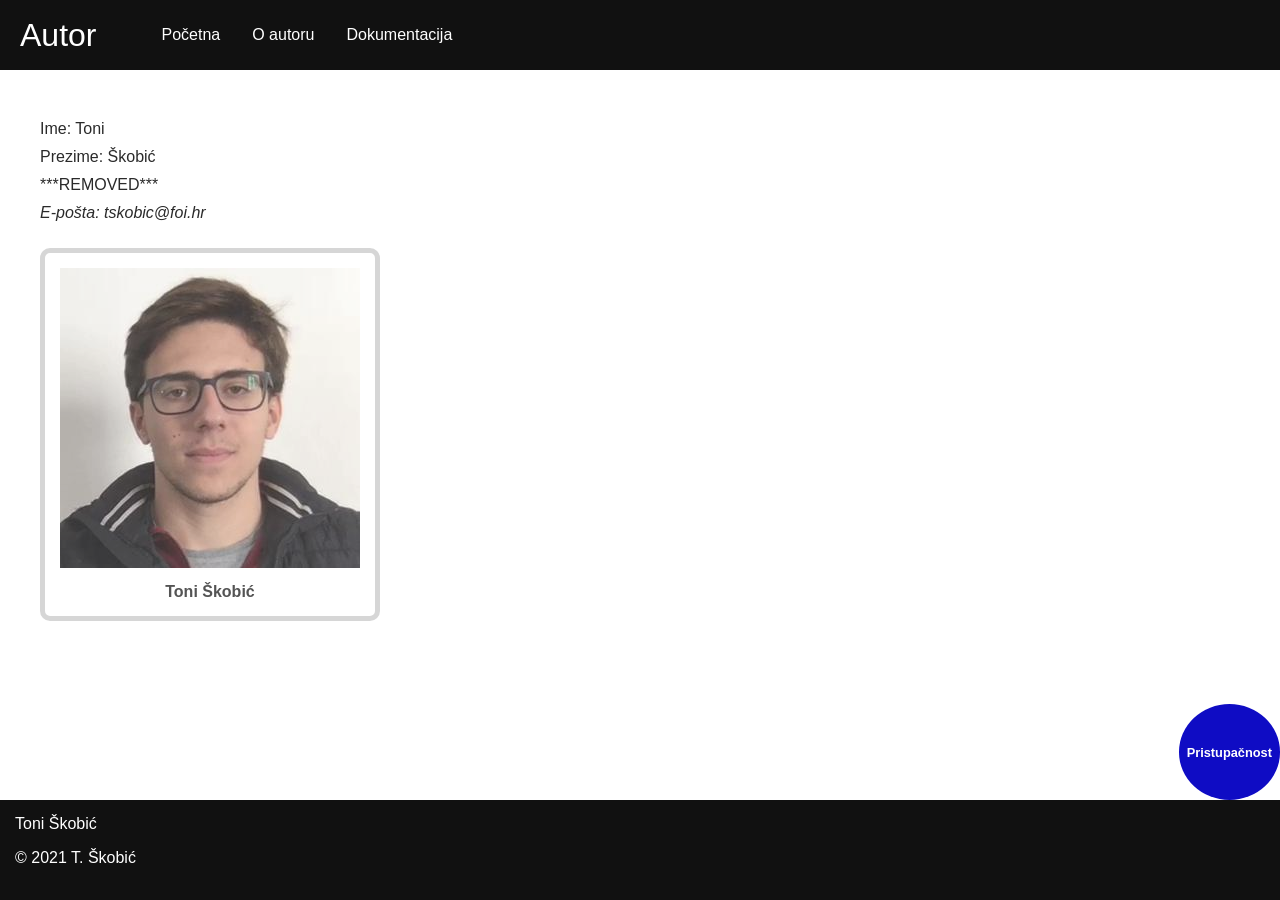
==== public_html/autor.html @ aa1165df "WeDiP project final version: - login function implemented - registration function implemented - mode" ====
<!DOCTYPE html>

<html lang="hr">
    <head>
        <title>Autor</title>
        <meta charset="UTF-8" />
        <meta name="viewport" content="width=device-width, initial-scale=1.0" />
        <meta name="title" content="O autoru" />
        <meta name="author" content="Toni Škobić" />
        <meta
            name="description"
            content="11.6.2021. Stranica O autoru web stranice, ključne riječi: autor, rođendan"
        />
        <link rel="stylesheet" href="./css/main.css" />
        <link
            rel="alternate stylesheet"
            href="./css/main_accesibility.css"
        />
    </head>

    <body>
        <header class="m-b-md">
            <a class="title link" href="#content">Autor</a>
            <nav class="box-fluid navigation">
                <ul class="list--unstyled list--direction">
                    <li>
                        <a href="./index.php">Početna</a>
                    </li>
                    <li>
                        <a href="./autor.html">O autoru</a>
                    </li>
                    <li>
                        <a href="./dokumentacija.html">Dokumentacija</a>
                    </li>
                </ul>
            </nav>

        </header>
        <main id="content">
            <section aria-label="about author" class="box centered">
                <ul class="list--unstyled list--vertical">
                    <li>Ime: Toni</li>
                    <li>Prezime: Škobić</li>
                    <li>***REMOVED***</li>
                    <li>
                        <address>
                            E-pošta:
                            <a class="link "href="mailto:tskobic@foi.hr">tskobic@foi.hr</a>
                        </address>
                    </li>
                </ul>
                <div class="gallery__image">
                    <figure class="zoom">
                        <picture>
                            <source srcset="./multimedia/images/profilna.jpeg" />
                            <img
                                src="./multimedia/images/profilna.jpeg"
                                alt="Toni Škobić"
                            />
                        </picture>
                        <figcaption>Toni Škobić</figcaption>
                    </figure>
                </div>

            </section>
        </main>
        <div class="accesibility">Pristupačnost</div>
        <footer class="box-fluid footer m-t-md">
            <div>
                <a href="./autor.html">Toni Škobić</a>
                <p>&copy; 2021 T. Škobić</p>
            </div>
        </footer>
        <script src="./javascript/main.js"></script>
    </body>
</html>
---- public_html/css/main.css ----
:root {
    --bp-desktop-min: 992px;
}

html {
    box-sizing: border-box;
}

table {
    text-align: left;
    border-collapse: collapse;
}

body {
    display: flex;
    position: relative;
    align-items: center;
    flex-direction: column;
    min-height: 100vh;
    margin: 0;
    font-family: Helvetica;
    color: var(--font-primary-color);
}

main {
    width: 100%;
    margin: auto;
}

a {
    color: inherit;
    text-decoration: none;
}

a:visited {
    color: inherit;
}

ul {
    margin-top: 0;
    margin-bottom: 0;
}

img {
    max-width: 100%;
    max-height: 100%;
}

figure {
    display: flex;
    flex-direction: column;
    align-items: center;
}

figcaption {
    font-weight: bold;
    text-align: center;
    margin-top: 0.7rem;
}

fieldset {
    display: flex;
    flex-direction: column;
}

header {
    display: flex;
    align-items: center;
    box-sizing: border-box;
    padding-left: 10px;
    padding-right: 10px;
    background-color: var(--primary-color);
    color: #fff;
}

h1 {
    margin-top: 0;
    margin-bottom: 0;
    height: fit-content;
    height: -moz-fit-content;
}

/*input[type="text"]:not(.datetime) {
    background-color: var(--secondary-color);
}*/

@media screen and (min-width: 1921px) {
    body {
        font-size: 25px;
        font-family: Arial;
    }
}

:root {
    --primary-color: #111;
    --secondary-color: #e8aa01;
    --tertiary-color: #fff;
    --font-primary-color: #2a2a2a;
    --font-secondary-color: #fff;
    --color-grey-light: #fafafa;
}

@media screen and (min-width: 1921px) {
    :root {
        --primary-color: #e8aa01;
        --secondary-color: rgb(252, 95, 95);
        --tertiary-color: #550074;
    }
}

header {
    width: 100%;
}

main {
    flex: 1;
}

footer {
    display: flex;
    box-sizing: border-box;
    padding: 15px 50px;
    height: 100px;
}

.box {
    width: 100%;
    padding-right: 15px;
    padding-left: 15px;
    max-width: 700px;
}

.box-fluid {
    width: 100%;
    box-sizing: border-box;
    padding-right: 15px;
    padding-left: 15px;
}

.box-scrollable {
    max-width: 100%;
    overflow: auto;
}

@media (min-width: 992px) {
    .box {
        max-width: 1540px;
    }
}

:root {
    --gap-lg: 100px;
    --gap-md: 50px;
    --gap-sm: 25px;
    --gap-xs: 10px;
}

.m-b-md {
    margin-bottom: var(--gap-md);
}

.m-b-sm {
    margin-bottom: var(--gap-sm);
}

.m-l-sm {
    margin-left: var(--gap-sm);
}

.m-t-md {
    margin-top: var(--gap-md);
}

.m-t-sm {
    margin-top: var(--gap-sm);
}

.m-t-xs {
    margin-top: var(--gap-xs);
}

.centered {
    position: relative;
    left: 50%;
    transform: translateX(-50%);
}

.center-content {
    display: flex;
    justify-content: center;
}

.social-icon {
    height: 50px;
    width: 50px;
}

.social-icons {
    display: flex;
}

.title {
    display: inline-block;
    font-size: 2rem;
}

.link:hover {
    color: var(--secondary-color);
}

.button {
    width: fit-content;
    width: -moz-fit-content;
    padding: 5px 20px;
    background: none;
    border: 1px solid var(--primary-color);
    cursor: pointer;
}

.button--primary {
    background-color: var(--primary-color);
    color: var(--font-secondary-color);
}

.button--primary:hover {
    opacity: 0.9;
}

.footer {
    background-color: var(--primary-color);
    color: #fff;
}

.form {
    display: flex;
    flex-direction: column;
    width: 80%;
    max-width: 400px;
    align-items: center;
    padding: 40px 30px;
    border-radius: 10px;
}

.form > input,
.form > select {
    margin-bottom: 1.2rem;
    width: 80%;
    max-width: 250px;
    border: 2px solid rgba(0, 0, 0, 0.2);
}

.form > input {
    height: 20px;
}

@media (min-width: 992px) {
    .form {
        border: 1px solid rgba(0, 0, 0, 0.2);
    }
}

.gallery {
    display: flex;
    justify-content: center;
    flex-wrap: wrap;
}

.gallery__image {
    display: flex;
    align-items: center;
    flex-basis: 100%;
    margin-right: 2.5rem;
    margin-bottom: 2rem;
}

@media (min-width: 768px) {
    .gallery__image {
        flex-basis: 40%;
        margin-right: 0.7rem;
    }
}

@media (min-width: 992px) {
    .gallery__image {
        flex-basis: 30%;
    }
}

.list--unstyled {
    list-style: none;
}

.list--direction {
    display: flex;
}

.list--direction > li:not(:last-child) {
    margin-right: 2rem;
}

.list--vertical > li {
    margin-bottom: var(--gap-xs);
}

.navigation {
    display: flex;
    align-items: center;
    height: 70px;
    flex-basis: 60%;
}

@media (max-width: 1170px) {
    .social-icons {
        flex-direction: column;
        margin-top: var(--gap-sm);
        margin-left: var(--gap-sm);
    }

    img.m-l-sm {
        margin-left: 0px;
        margin-bottom: var(--gap-sm);
    }
}

@media (max-width: 991px) {
    .navigation {
        flex-direction: column;
        height: auto;
        flex-basis: 60%;
    }

    .list--direction {
        display: initial;
    }

    .list--direction > li:not(:last-child) {
        margin-bottom: 1rem;
    }

    ul {
        margin-top: 1rem;
        margin-bottom: 1rem;
    }
}

.table tr {
    height: 50px;
}

.table th,
.table td {
    padding-left: 10px;
    padding-right: 10px;
    border-bottom: 1px solid var(--primary-color);
}

.table__head {
    height: 50px;
}

.table__head--dark {
    background-color: var(--primary-color);
    color: var(--font-secondary-color);
}

.table__body {
    background-color: var(--color-grey-light);
}

.video {
    width: 100%;
    max-width: 600px;
    height: 300px;
}

.diagrams {
    border: 4px solid;
    border-radius: 10px;
    padding: 15px 30px;
    opacity: 0.6;
}

.figure-width {
    width: 400px;
}

.title.link {
    max-width: 200px;
    text-align: center;
    padding: 10px;
    padding-left: 10px;
    padding-right: 10px;
}

.flex {
    display: flex;
    flex-direction: column;
}

.input-section {
    position: relative;
    width: 80%;
    max-width: 256px;
}

.tooltip {
    padding: 5px;
    display: flex;
    flex-direction: column;
    border: solid 2px;
    border-radius: 5px;
    position: absolute;
    right: -200px;
    background-color: rgba(255, 255, 255);
    cursor: pointer;
}

.help {
    font-size: 1.2rem;
    font-weight: bold;
}

.next-button {
    background-color: var(--primary-color);
    color: var(--font-secondary-color);
    width: 60px;
    text-align: center;
    padding: 2px;
    margin-top: 5px;
    border-radius: 2px;
}

.input-section > label {
    text-align: center;
}

.input-section > input {
    margin-bottom: 1.2rem;
    height: 20px;
    border: 1px solid rgba(0, 0, 0, 0.2);
}

.input-section > select {
    margin-bottom: 1.2rem;
    border: 1px solid rgba(0, 0, 0, 0.2);
}

.blur {
    width: 100%;
    height: 100%;
    bottom: 0px;
    right: 0px;
    position: absolute;
    background-color: var(--primary-color);
    opacity: 0.6;
}

.popup {
    position: fixed;
    box-sizing: border-box;
    display: flex;
    flex-direction: column;
    justify-content: center;
    text-align: center;
    background-color: var(--primary-color);
    color: var(--tertiary-color);
    width: 400px;
    height: 400px;
    bottom: 50%;
    left: 50%;
    transform: translate(-50%, 50%);
    font-size: 2rem;
    max-width: 80%;
}

.popup-buttons {
    margin-top: 20px;
    font-size: 1.5rem;
}

.yes {
    margin-right: 20px;
    border: solid;
    padding: 5px;
    border-radius: 4px;
    cursor: pointer;
}

.no {
    border: solid;
    padding: 5px;
    border-radius: 4px;
    cursor: pointer;
}

.okay {
    border: solid;
    padding: 5px;
    border-radius: 4px;
    cursor: pointer;
}

.border {
    border-color: red;
}

.font-color {
    color: red;
}

.accesibility {
    display: flex;
    justify-content: center;
    text-align: center;
    flex-wrap: wrap;
    flex-direction: column;
    background-color: rgb(15, 12, 196);
    color: var(--font-secondary-color);
    font-size: 0.8rem;
    font-weight: bold;
    padding: 8px;
    position: fixed;
    border-radius: 50%;
    height: 5rem;
    bottom: 100px;
    right: 0px;
    cursor: pointer;
}

.hidden {
    display: none;
}

.valid {
    background-color: rgb(65, 161, 65);
}

.nonvalid {
    background-color: rgb(240, 120, 120);
}

.disabled {
    background-color: rgba(0, 0, 0, 0.2);
}

.buttons {
    display: flex;
    flex-direction: row;
}

.buttons > .button:not(:last-child) {
    margin-right: var(--gap-md);
}

.unstyled-button {
    border: none;
    padding: 0;
    background: none;
    cursor: pointer;
    font-family: Helvetica;
    font-size: initial;
    color: var(--font-primary-color);
}

@media screen and (min-width: 1921px) {
    .unstyled-button {
        border: none;
        padding: 0;
        background: none;
        cursor: pointer;
        font-family: Arial;
        font-size: 25px;
        color: var(--font-primary-color);
    }
}

.unstyled-button:hover {
    border: none;
    padding: 0;
    background: none;
    cursor: pointer;
    color: var(--secondary-color);
}

.zoom {
    transition: all 0.2s ease-out;
    border: 5px solid rgba(0, 0, 0, 0.2);
    border-radius: 10px;
    padding: 15px;
    opacity: 0.8;
}

.zoom:hover {
    transform: scale(1.1);
    border: 5px solid rgba(0, 0, 0, 1);
    opacity: 1;
}

.border-width {
    border-width: 10px;
}

.border-width:hover {
    border-width: 10px;
}

.link--default {
    color: blue;
    text-decoration: underline;
    opacity: 0.8;
}

.link--default:hover {
    opacity: 1;
}

.link--default:visited {
    color: blue;
}

.link--button-type {
    position: relative;
    left: 15%;
}

.button--primary:visited {
    color: var(--font-secondary-color);
}
---- public_html/css/main_accesibility.css ----
html {
    font-size: 25px;
}

header {
    filter: grayscale(100%);
}

main {
    filter: grayscale(100%);
}

footer {
    filter: grayscale(100%);
}

.social-icons {
    flex-direction: column;
    margin-top: var(--gap-sm);
    margin-left: var(--gap-sm);
}

img.m-l-sm {
    margin-left: 0px;
    margin-bottom: var(--gap-sm);
}

.navigation {
    flex-direction: column;
    height: auto;
    flex-basis: 60%;
}

.list--direction {
    display: initial;
}

.list--direction > li:not(:last-child) {
    margin-bottom: 1rem;
}

ul {
    margin-top: 1rem;
    margin-bottom: 1rem;
}

.popup {
    box-sizing: initial;
    padding: 10px;
}

.popup ~ * {
    filter: grayscale(100%);
}

.hidden {
    display: none;
}
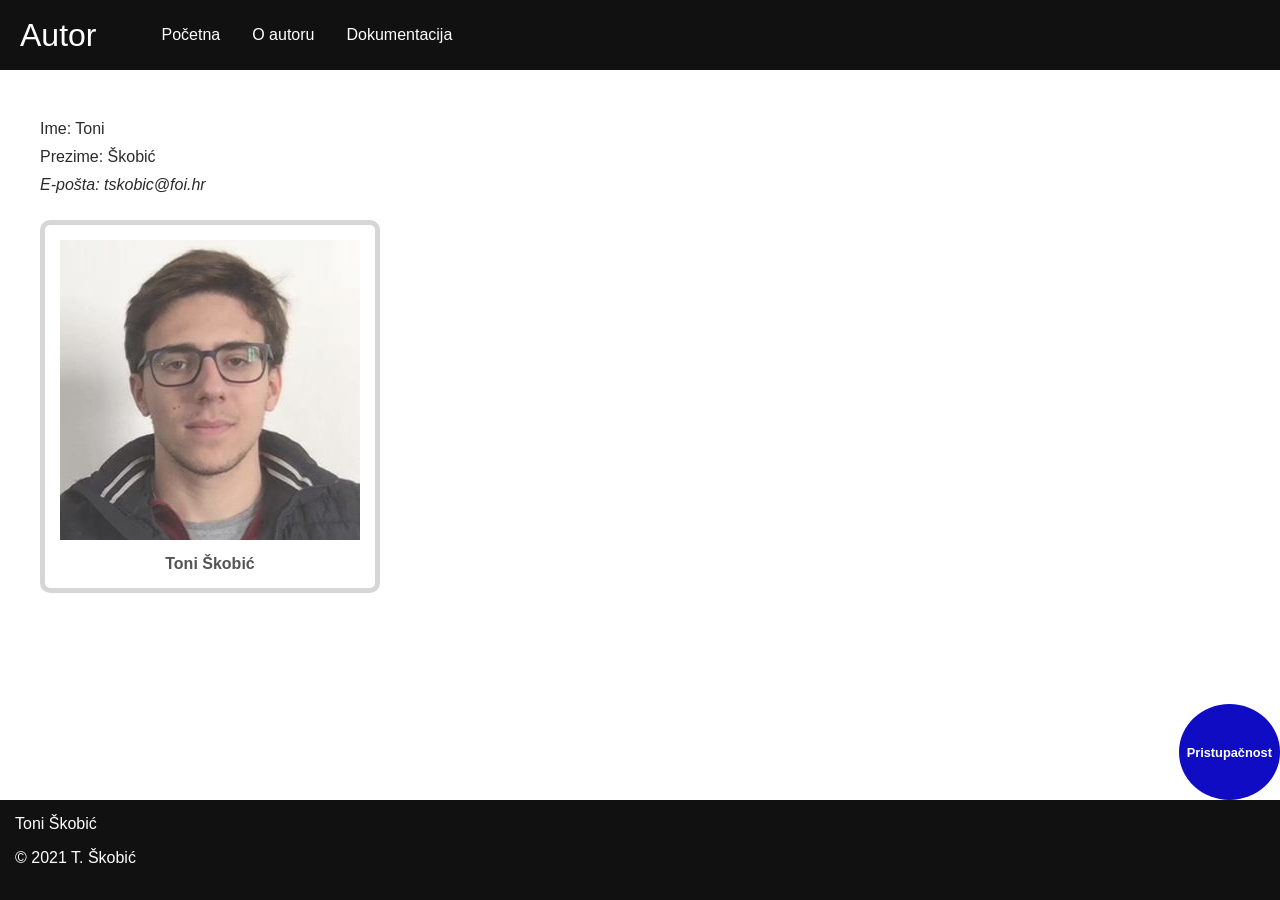
==== commit 83ee61bb: "Data removed" ====
--- a/public_html/autor.html
+++ b/public_html/autor.html
@@ -41,7 +41,6 @@
                 <ul class="list--unstyled list--vertical">
                     <li>Ime: Toni</li>
                     <li>Prezime: Škobić</li>
-                    <li>***REMOVED***</li>
                     <li>
                         <address>
                             E-pošta:
